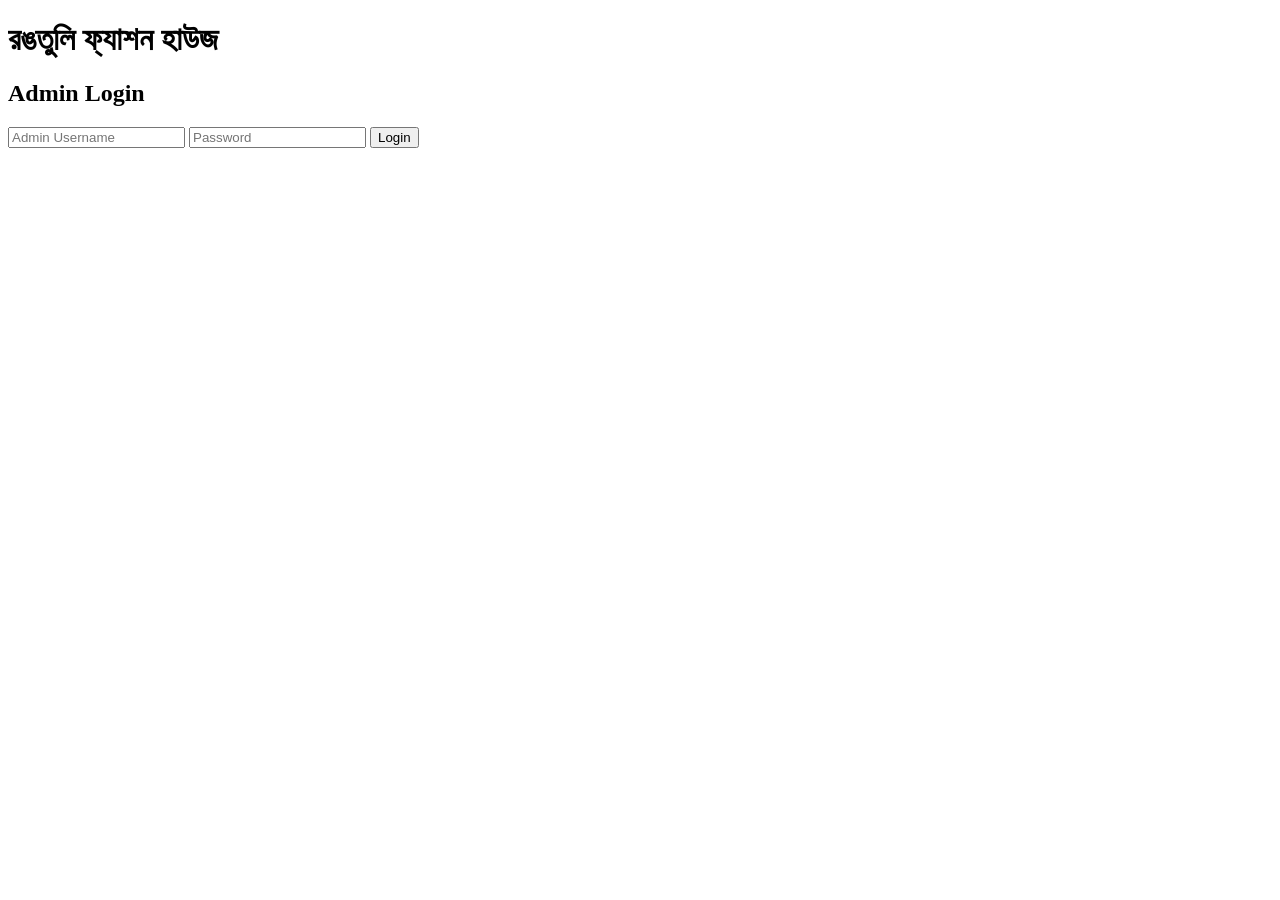
==== admin.html @ 14f8fca2 "Create admin.html" ====
<!DOCTYPE html>
<html lang="bn">

<head>

<meta charset="UTF-8">

<meta name="viewport" content="width=device-width, initial-scale=1.0">

<title>রঙতুলি ফ্যাশন হাউজ | Admin Panel</title>

<link rel="stylesheet" href="admin.css">

<script src="admin.js" defer></script>

</head>

<body>

<div class="login-box">

<h1>রঙতুলি ফ্যাশন হাউজ</h1>

<h2>Admin Login</h2>

<input
type="text"
id="username"
placeholder="Admin Username">

<input
type="password"
id="password"
placeholder="Password">

<button onclick="loginAdmin()">

Login

</button>

<p id="loginMessage"></p>

</div>

</body>

</html>
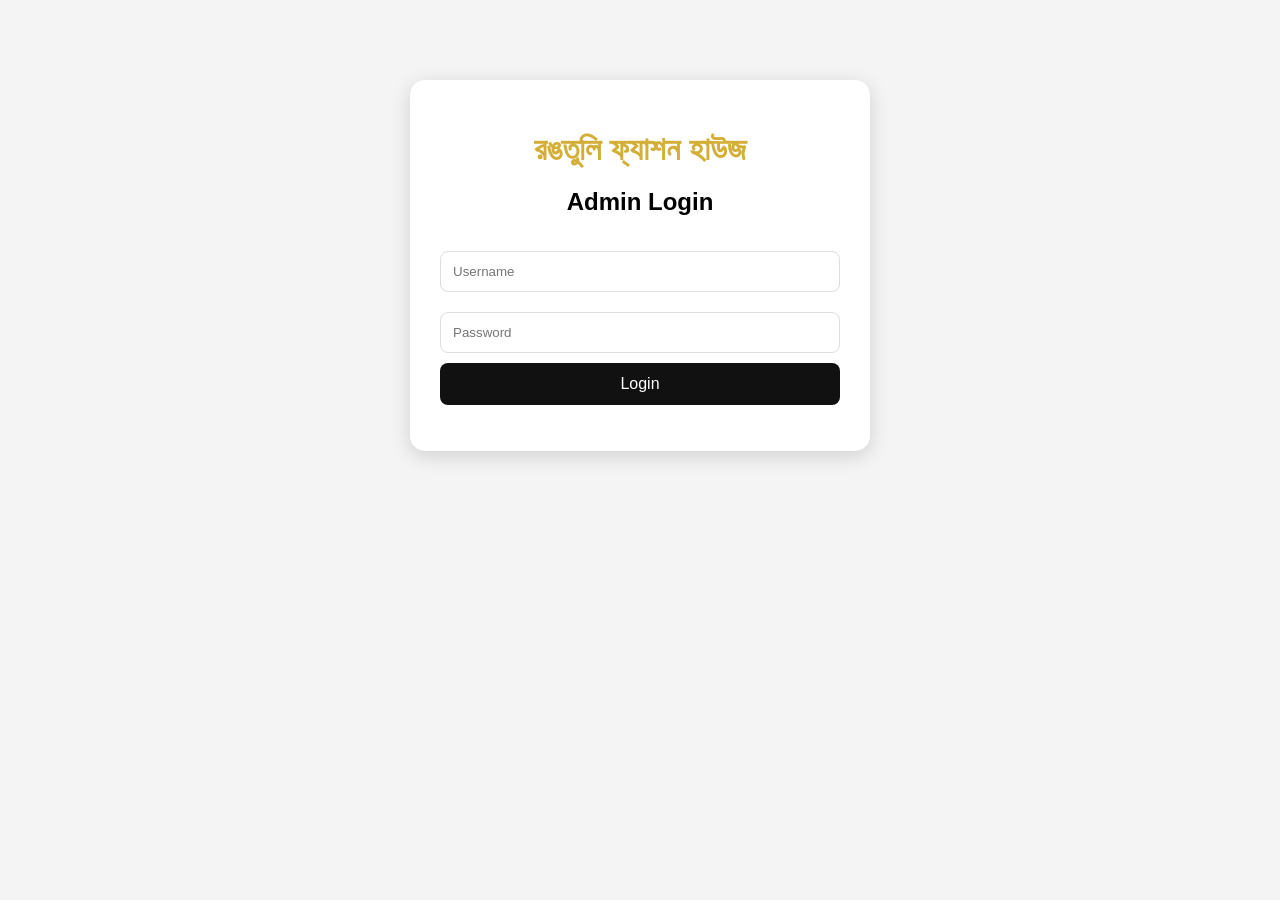
==== commit f8d3927d: "Update admin.html" ====
--- a/admin.html
+++ b/admin.html
@@ -2,22 +2,19 @@
 <html lang="bn">
 
 <head>
-
 <meta charset="UTF-8">
-
 <meta name="viewport" content="width=device-width, initial-scale=1.0">
 
 <title>রঙতুলি ফ্যাশন হাউজ | Admin Panel</title>
 
 <link rel="stylesheet" href="admin.css">
-
 <script src="admin.js" defer></script>
 
 </head>
 
 <body>
 
-<div class="login-box">
+<div class="login-box" id="loginBox">
 
 <h1>রঙতুলি ফ্যাশন হাউজ</h1>
 
@@ -26,7 +23,7 @@
 <input
 type="text"
 id="username"
-placeholder="Admin Username">
+placeholder="Username">
 
 <input
 type="password"
@@ -43,6 +40,24 @@
 
 </div>
 
+<div id="dashboard" style="display:none;">
+
+<h1>রঙতুলি ফ্যাশন হাউজ</h1>
+
+<h2>Admin Dashboard</h2>
+
+<button>➕ নতুন পণ্য যোগ করুন</button>
+
+<button>📦 সকল পণ্য</button>
+
+<button>🛒 অর্ডার</button>
+
+<button>👥 গ্রাহক</button>
+
+<button>🚪 Logout</button>
+
+</div>
+
 </body>
 
 </html>
--- a/admin.css
+++ b/admin.css
@@ -0,0 +1,57 @@
+/* ===== Admin Login Design ===== */
+
+body{
+    margin:0;
+    font-family:Arial,sans-serif;
+    background:#f4f4f4;
+}
+
+.login-box{
+    max-width:400px;
+    margin:80px auto;
+    background:#fff;
+    padding:30px;
+    border-radius:15px;
+    box-shadow:0 5px 20px rgba(0,0,0,.15);
+}
+
+.login-box h1{
+    text-align:center;
+    color:#d4af37;
+    margin-bottom:10px;
+}
+
+.login-box h2{
+    text-align:center;
+    margin-bottom:25px;
+}
+
+.login-box input{
+    width:100%;
+    padding:12px;
+    margin:10px 0;
+    border:1px solid #ddd;
+    border-radius:8px;
+    box-sizing:border-box;
+}
+
+.login-box button{
+    width:100%;
+    padding:12px;
+    background:#111;
+    color:#fff;
+    border:none;
+    border-radius:8px;
+    cursor:pointer;
+    font-size:16px;
+}
+
+.login-box button:hover{
+    background:#333;
+}
+
+#loginMessage{
+    text-align:center;
+    margin-top:15px;
+    color:red;
+}
